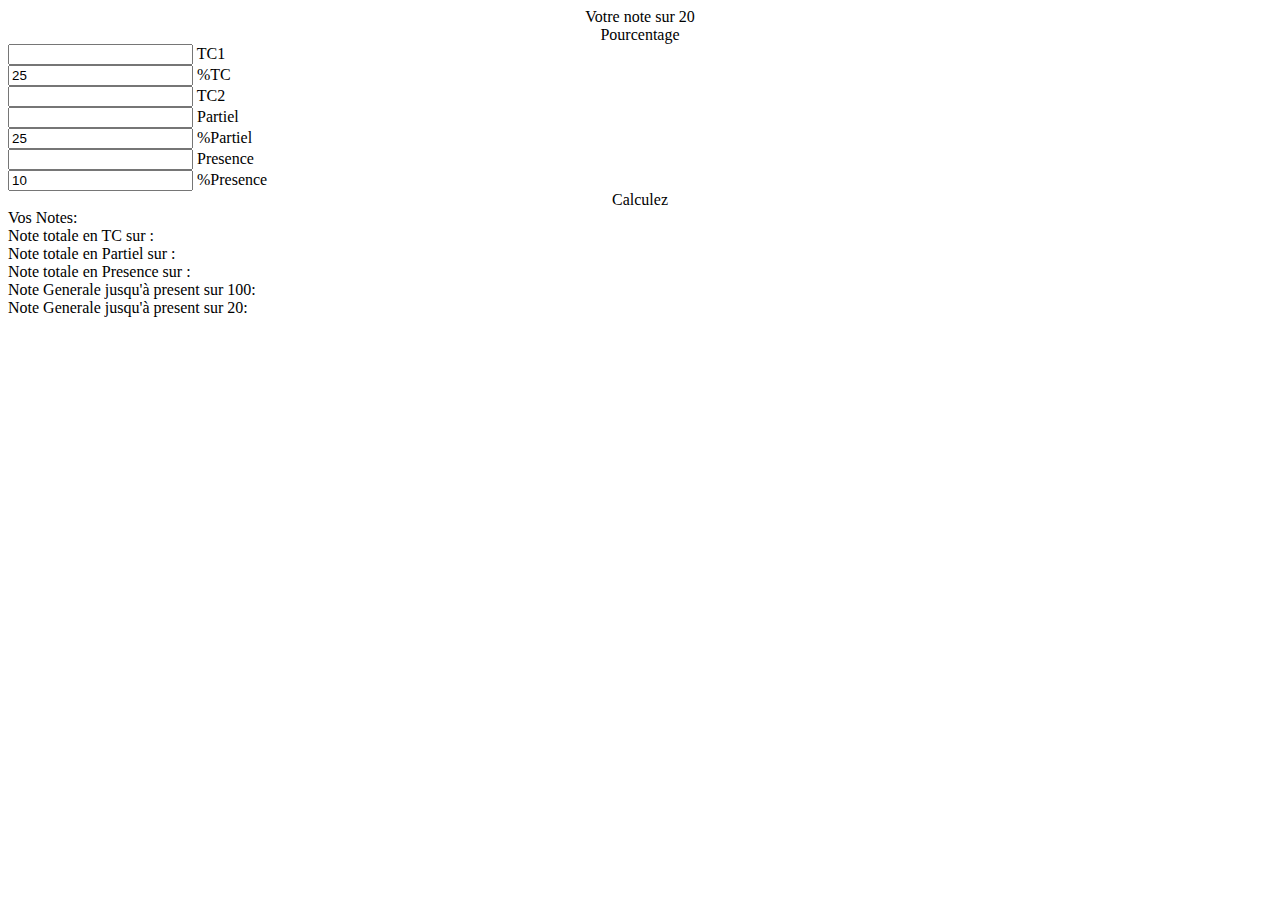
==== notes/index.htm @ aa7a2704 "v2" ====
<!DOCTYPE html>

<html>
	<head>
		<title></title>

		 <meta charset="UTF-8">
        <meta name="viewport" content="width=device-width, initial-scale=1.0">

<link rel="stylesheet" type="text/css" href="materialize.min.css">

<SCRIPT TYPE="text/javascript" src="script.js" ></SCRIPT>
<link rel="stylesheet" type="text/css" href="stylesheet.css">

	</head>
	<body>

<div id="main">

<div id="container">
	 <div class="row">
        <div class="col s6" style="text-align: center;">Votre note sur 20 </div>
        <div class="col s4" style="text-align: center;">Pourcentage </div>
        </div>

      <div class="row">
        <div class="input-field col s6">
          <input id="tc1" type="number" class="validate">
          <label for="tc1">TC1</label>
        </div>
        <div class="input-field col s4">
          <input id="tcp" type="number" class="validate" value="25">
          <label for="tc1p">%TC</label>
        </div>
        </div>

       <div class="row">
        <div class="input-field col s6">
          <input id="tc2" type="number" class="validate">
          <label for="tc2">TC2</label>
        </div>
    
        </div>

	 <div class="row">
        <div class="input-field col s6">
          <input id="partiel" type="number" class="validate">
          <label for="partiel">Partiel</label>
        </div>
        <div class="input-field col s4">
          <input id="partielp" type="number" class="validate" value="25">
          <label for="partielp">%Partiel</label>
        </div>
        </div>



       <div class="row">
        <div class="input-field col s6">
          <input id="presence" type="number" class="validate">
          <label for="presence">Presence</label>
        </div>
        <div class="input-field col s4">
          <input id="presencep" type="number" class="validate" value="10">
          <label for="presencep">%Presence</label>
        </div>
        </div>
	<div class="row" style="text-align: center;"><a class="waves-effect waves-light btn" onclick="calculez()">Calculez</a></div>


</div>


<div id="result" style="margin-bottom: 330px;">
	<div class="row">Vos Notes:</div>
	<div>Note totale en TC sur <span id="tcrp"></span>: <span id="tcr"></span></div>
	<div>Note totale en Partiel sur <span id="partielrp"></span>: <span id="partielr"></span></div>
	<div class="row">Note totale en Presence sur <span id="presencerp"></span>: <span id="presencer"></span></div>

	<div>Note Generale jusqu'à present sur 100: <span id="note100"></span></div>
	<div class="row">Note Generale jusqu'à present sur 20: <span id="note20"></span></div>

	<div class="row" id="manque"></div>

</div>

</div>

</body>
	</body>
	</html>
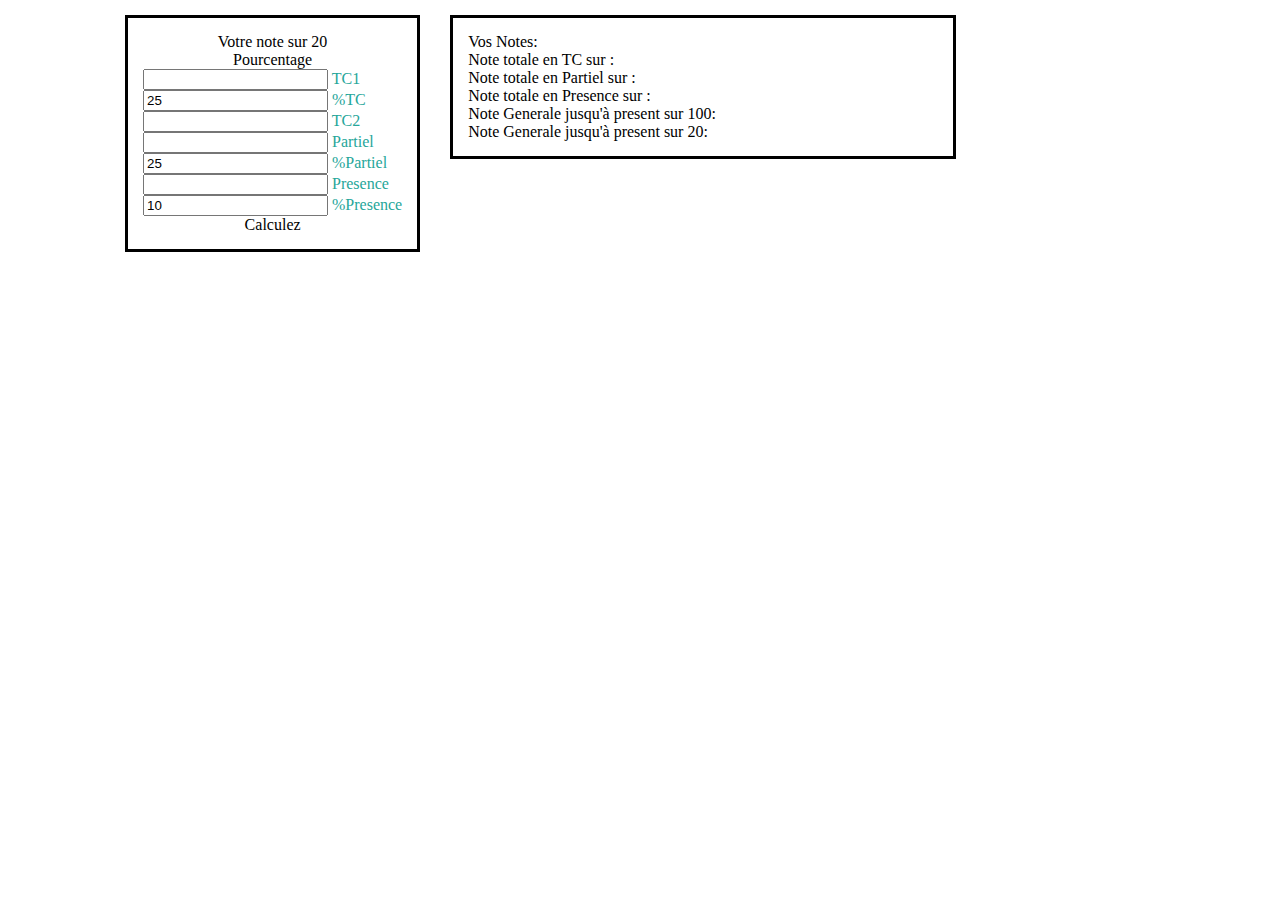
==== commit b187f558: "label fix" ====
--- a/notes/index.htm
+++ b/notes/index.htm
@@ -6,9 +6,10 @@
 		<title></title>
 
 		 <meta charset="UTF-8">
-        <meta name="viewport" content="width=device-width, initial-scale=1.0">
+				<meta name="viewport" content="width=device-width, initial-scale=1.0, maximum-scale=1.0, user-scalable=no" />
 
 <link rel="stylesheet" type="text/css" href="materialize.min.css">
+<SCRIPT TYPE="text/javascript" src="materialize.min.js" ></SCRIPT>
 
 <SCRIPT TYPE="text/javascript" src="script.js" ></SCRIPT>
 <link rel="stylesheet" type="text/css" href="stylesheet.css">
@@ -21,7 +22,7 @@
 <div id="container">
 	 <div class="row">
         <div class="col s6" style="text-align: center;">Votre note sur 20 </div>
-        <div class="col s4" style="text-align: center;">Pourcentage </div>
+        <div class="col s4 offset-s2" style="text-align: center;">Pourcentage </div>
         </div>
 
       <div class="row">
@@ -29,9 +30,9 @@
           <input id="tc1" type="number" class="validate">
           <label for="tc1">TC1</label>
         </div>
-        <div class="input-field col s4">
-          <input id="tcp" type="number" class="validate" value="25">
-          <label for="tc1p">%TC</label>
+        <div class="input-field col s4 offset-s2">
+          <input id="tcp" type="number" class="validate valid" value="25">
+          <label for="tcp">%TC</label>
         </div>
         </div>
 
@@ -40,7 +41,7 @@
           <input id="tc2" type="number" class="validate">
           <label for="tc2">TC2</label>
         </div>
-    
+
         </div>
 
 	 <div class="row">
@@ -48,8 +49,8 @@
           <input id="partiel" type="number" class="validate">
           <label for="partiel">Partiel</label>
         </div>
-        <div class="input-field col s4">
-          <input id="partielp" type="number" class="validate" value="25">
+        <div class="input-field col s4 offset-s2">
+          <input id="partielp" type="number" class="validate valid" value="25">
           <label for="partielp">%Partiel</label>
         </div>
         </div>
@@ -61,8 +62,8 @@
           <input id="presence" type="number" class="validate">
           <label for="presence">Presence</label>
         </div>
-        <div class="input-field col s4">
-          <input id="presencep" type="number" class="validate" value="10">
+        <div class="input-field col s4 offset-s2">
+          <input id="presencep" type="number" class="validate valid" value="10">
           <label for="presencep">%Presence</label>
         </div>
         </div>
@@ -89,4 +90,4 @@
 
 </body>
 	</body>
-	</html>+	</html>
--- a/notes/stylesheet.css
+++ b/notes/stylesheet.css
@@ -0,0 +1,51 @@
+html,body{
+height:100%;width:100%;margin:0;}
+
+#container,#result{
+	max-width: 600px;
+	padding: 15px;
+	margin: 15px;
+	border-style: solid;
+	border-color: black;
+	float: left;
+}
+
+/* label color */
+ .input-field label {
+	 color: #26a69a !important;
+ }
+ /* label focus color */
+ .input-field input:focus + label {
+	 color: #26a69a !important;
+ }
+ /* label underline focus color */
+ .input-field input:focus {
+	 border-color:#26a69a !important;
+ }
+
+#main{
+max-width: 1060px;
+margin-left: auto;
+margin-right: auto;
+overflow: hidden;
+}
+
+
+
+@media only screen and (min-width: 1100px) {
+	#result{width: 470px;}
+}
+
+@media only screen and (max-width: 1100px) {
+	#result,#container{
+		float:none;
+		margin-left: auto;
+		margin-right: auto;
+	}
+}
+
+@media only screen and (max-width: 630px) {
+	#result,#container{
+	margin: 15px;
+	}
+}
